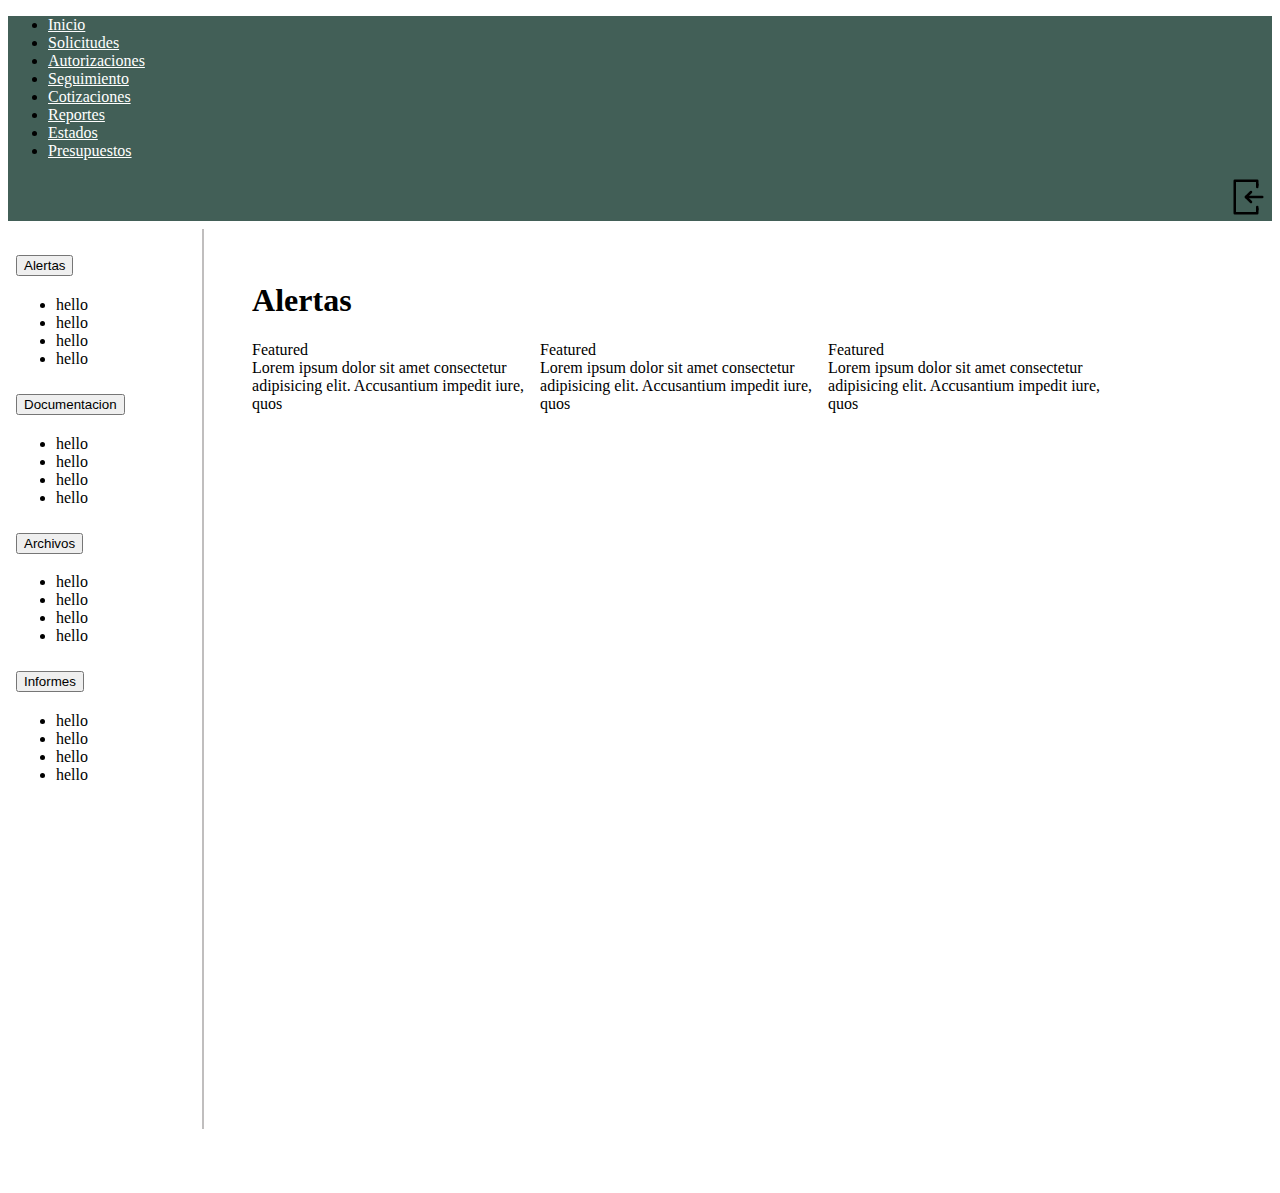
==== home/index.html @ b2920ff1 "commit files" ====
<!DOCTYPE html>
<html lang="es">

<head>
    <meta charset="UTF-8">
    <meta http-equiv="X-UA-Compatible" content="IE=edge">
    <link href="https://cdn.jsdelivr.net/npm/bootstrap@5.2.1/dist/css/bootstrap.min.css" rel="stylesheet"
        integrity="sha384-iYQeCzEYFbKjA/T2uDLTpkwGzCiq6soy8tYaI1GyVh/UjpbCx/TYkiZhlZB6+fzT" crossorigin="anonymous">
    <link rel="stylesheet" href="./home.css">
    <link rel="stylesheet" href="../public.css">
    <meta name="viewport" content="width=device-width, initial-scale=1.0">
    <title>Document</title>
</head>

<body>
    <!-- NAD VAR START -->
    <span id="nadvarId"></span>
    <!-- NAD VAR END -->

    <div class="section-main-gen">
        <div class="col-a-gen ">
            <div class="accordion accordion-flush" id="accordionFlushExample">
                <div class="accordion-item">
                    <h2 class="accordion-header" id="flush-headingOne">
                        <button class="accordion-button collapsed" type="button" data-bs-toggle="collapse"
                            data-bs-target="#flush-collapseOne" aria-expanded="false" aria-controls="flush-collapseOne">
                            Alertas
                        </button>
                    </h2>
                    <div id="flush-collapseOne" class="accordion-collapse collapse" aria-labelledby="flush-headingOne"
                        data-bs-parent="#accordionFlushExample">
                        <div class="accordion-body">
                            <ul>
                                <li>hello</li>
                                <li>hello</li>
                                <li>hello</li>
                                <li>hello</li>
                            </ul>
                        </div>
                    </div>
                </div>
                <div class="accordion-item">
                    <h2 class="accordion-header" id="flush-headingTwo">
                        <button class="accordion-button collapsed" type="button" data-bs-toggle="collapse"
                            data-bs-target="#flush-collapseTwo" aria-expanded="false" aria-controls="flush-collapseTwo">
                            Documentacion
                        </button>
                    </h2>
                    <div id="flush-collapseTwo" class="accordion-collapse collapse" aria-labelledby="flush-headingTwo"
                        data-bs-parent="#accordionFlushExample">
                        <div class="accordion-body">
                            <ul>
                                <li>hello</li>
                                <li>hello</li>
                                <li>hello</li>
                                <li>hello</li>
                            </ul>
                        </div>
                    </div>
                </div>
                <div class="accordion-item">
                    <h2 class="accordion-header" id="flush-headingThree">
                        <button class="accordion-button collapsed" type="button" data-bs-toggle="collapse"
                            data-bs-target="#flush-collapseThree" aria-expanded="false"
                            aria-controls="flush-collapseThree">
                            Archivos
                        </button>
                    </h2>
                    <div id="flush-collapseThree" class="accordion-collapse collapse"
                        aria-labelledby="flush-headingThree" data-bs-parent="#accordionFlushExample">
                        <div class="accordion-body">
                            <ul>
                                <li>hello</li>
                                <li>hello</li>
                                <li>hello</li>
                                <li>hello</li>
                            </ul>
                        </div>
                    </div>
                </div>
                <div class="accordion-item">
                    <h2 class="accordion-header" id="flush-headingFour">
                        <button class="accordion-button collapsed" type="button" data-bs-toggle="collapse"
                            data-bs-target="#flush-collapseFour" aria-expanded="false"
                            aria-controls="flush-collapseFour">
                            Informes
                        </button>
                    </h2>
                    <div id="flush-collapseFour" class="accordion-collapse collapse" aria-labelledby="flush-headingFour"
                        data-bs-parent="#accordionFlushExample">
                        <div class="accordion-body">
                            <ul>
                                <li>hello</li>
                                <li>hello</li>
                                <li>hello</li>
                                <li>hello</li>
                            </ul>
                        </div>
                    </div>
                </div>
            </div>
        </div>
        <div class="col-b-gen ">
            <h1 class="mb-5">Alertas</h1>
            <div class="card-alert-p">
                <div class="card m-1" style="width: 18rem;">
                    <div class="card-header">
                        Featured
                    </div>
                    <div class="card-body">
                        Lorem ipsum dolor sit amet consectetur adipisicing elit. Accusantium impedit iure, quos
                    </div>
                </div>
                <div class="card m-1" style="width: 18rem;">
                    <div class="card-header">
                        Featured
                    </div>
                    <div class="card-body">
                        Lorem ipsum dolor sit amet consectetur adipisicing elit. Accusantium impedit iure, quos
                    </div>
                </div>
                <div class="card m-1" style="width: 18rem;">
                    <div class="card-header">
                        Featured
                    </div>
                    <div class="card-body">
                        Lorem ipsum dolor sit amet consectetur adipisicing elit. Accusantium impedit iure, quos
                    </div>
                </div>
            </div>
        </div>
    </div>


</body>

<script src="../public.js"></script>
<!-- JavaScript Bundle with Popper -->
<script src="https://cdn.jsdelivr.net/npm/bootstrap@5.2.2/dist/js/bootstrap.bundle.min.js"
    integrity="sha384-OERcA2EqjJCMA+/3y+gxIOqMEjwtxJY7qPCqsdltbNJuaOe923+mo//f6V8Qbsw3"
    crossorigin="anonymous"></script>

</html>
---- home/home.css ----
.card-alert-p {
    display: flex;
    justify-content: flex-start;
    flex-wrap: wrap;

}
---- public.css ----
.section-main-gen {
    display: flex;
    width: 100%;
    height: 100vh;
    padding: 0.5rem;

}

.col-a-gen {
    width: 15rem;
    height:100vh;
    border-right: 2px solid #c0bebe;
}

.col-b-gen {
    width: 100%;
    height:100vh;
    padding: 2rem 3rem;
}
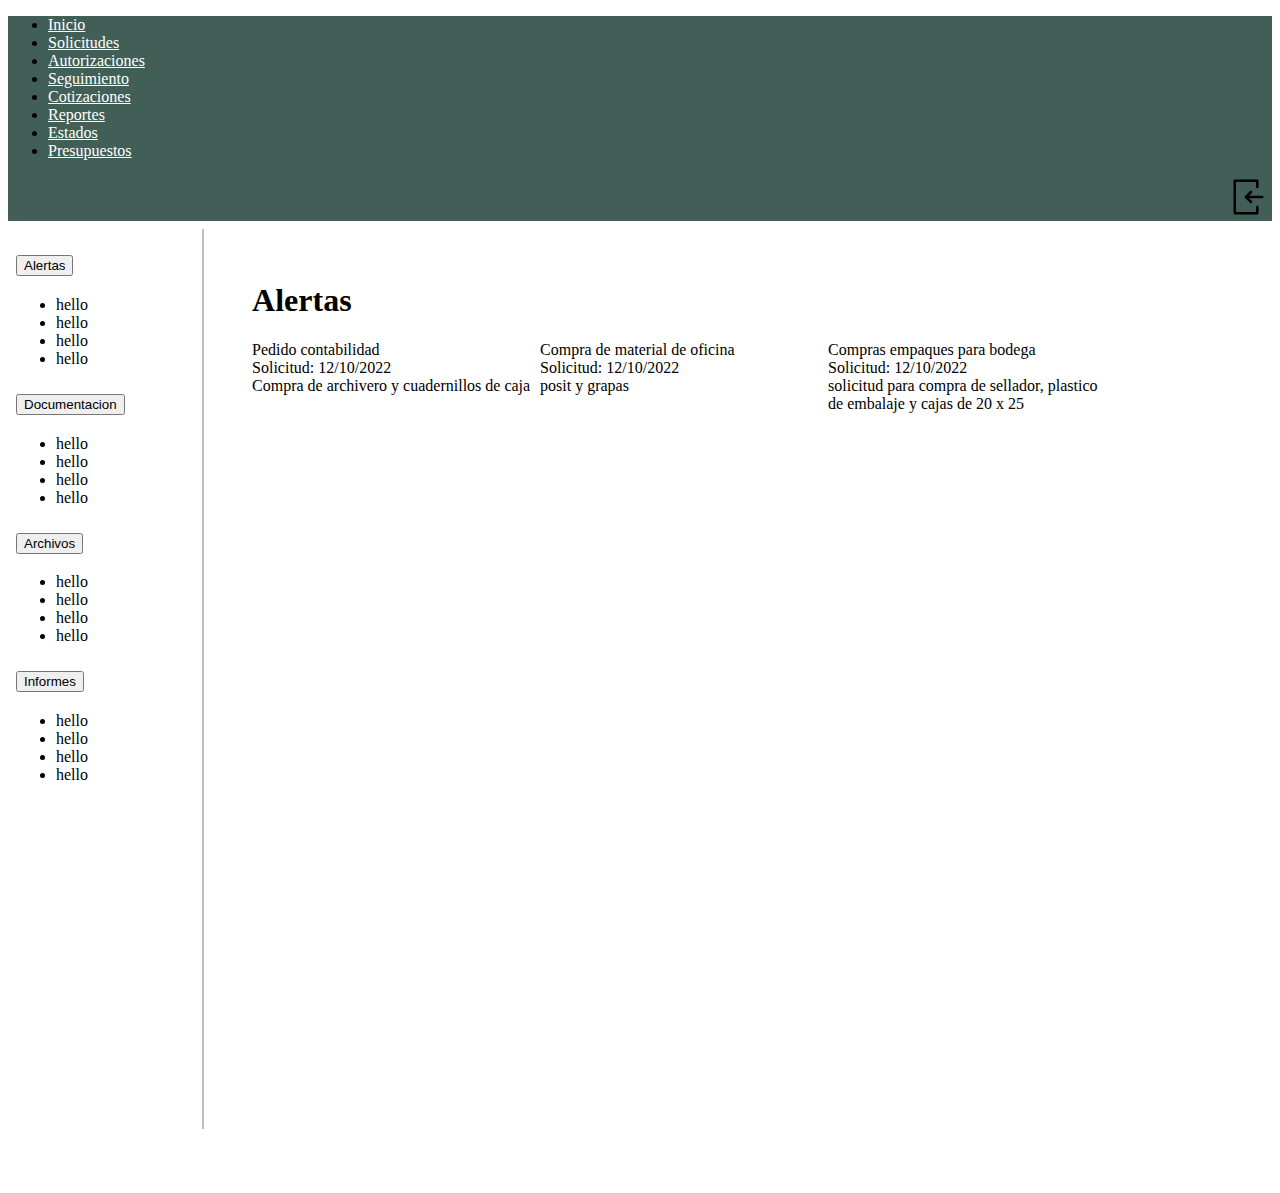
==== commit 29a1a4e7: "[add] elementos de home y actualizcion de peticiones en solicitus" ====
--- a/home/index.html
+++ b/home/index.html
@@ -105,26 +105,32 @@
             <div class="card-alert-p">
                 <div class="card m-1" style="width: 18rem;">
                     <div class="card-header">
-                        Featured
+                        Pedido contabilidad
                     </div>
                     <div class="card-body">
-                        Lorem ipsum dolor sit amet consectetur adipisicing elit. Accusantium impedit iure, quos
+                        Solicitud: 12/10/2022
+                        <br />
+                        Compra de archivero y cuadernillos de caja
                     </div>
                 </div>
                 <div class="card m-1" style="width: 18rem;">
                     <div class="card-header">
-                        Featured
+                        Compra de material de oficina 
                     </div>
                     <div class="card-body">
-                        Lorem ipsum dolor sit amet consectetur adipisicing elit. Accusantium impedit iure, quos
+                        Solicitud: 12/10/2022
+                        <br />
+                        posit y grapas
                     </div>
                 </div>
                 <div class="card m-1" style="width: 18rem;">
                     <div class="card-header">
-                        Featured
+                        Compras empaques para bodega
                     </div>
                     <div class="card-body">
-                        Lorem ipsum dolor sit amet consectetur adipisicing elit. Accusantium impedit iure, quos
+                        Solicitud: 12/10/2022
+                        <br />
+                        solicitud para compra de sellador, plastico de embalaje y cajas de 20 x 25
                     </div>
                 </div>
             </div>
